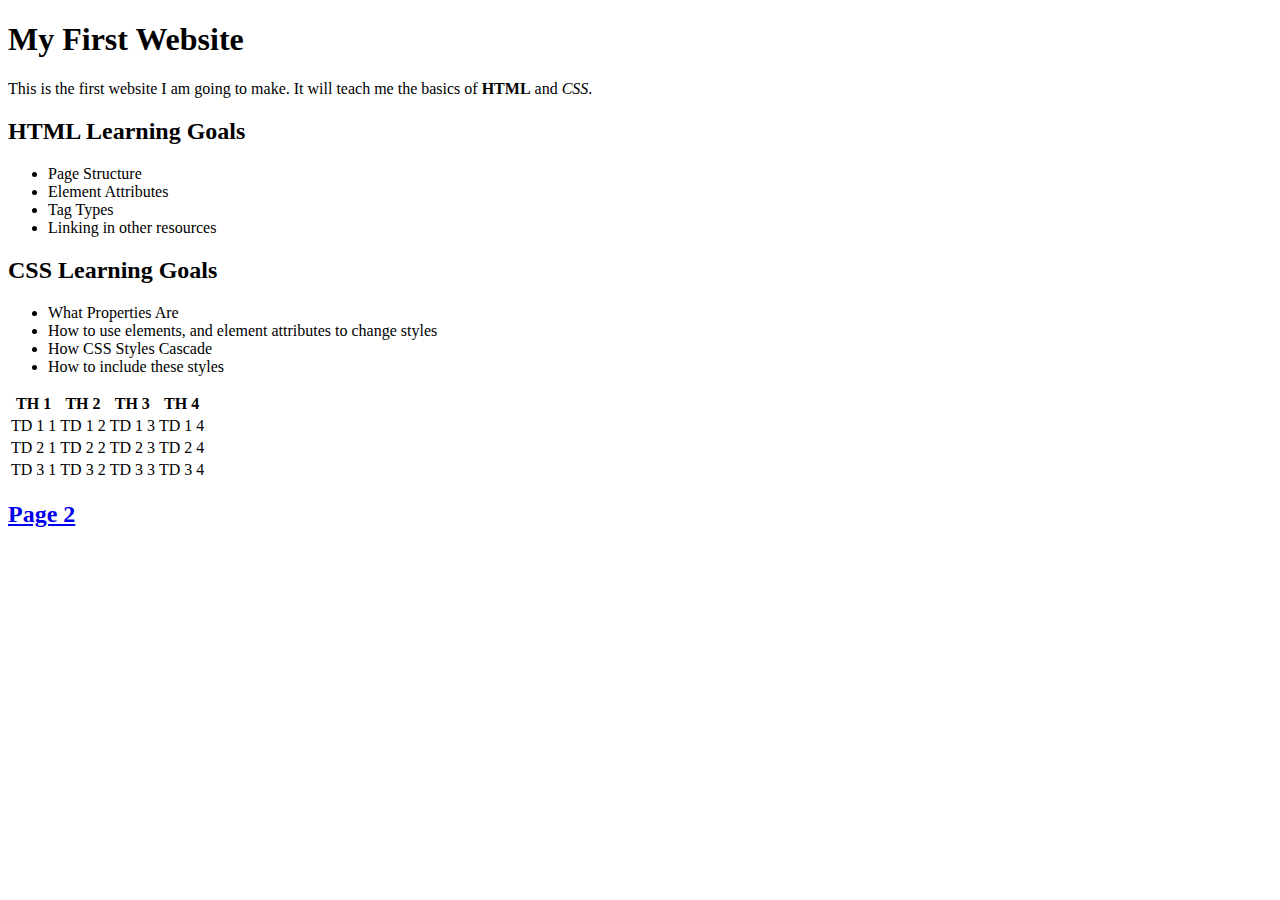
==== index.html @ 96ebc286 "Adding "page2" link to bottom" ====
<!DOCTYPE html>
<html>
	<head>
		<meta charset="utf-8">
		<title>Simple-Website</title>
	</head>
	<body>
		<h1>My First Website</h1>
		<p>
			This is the first website I am going to make. It will teach me the basics of <strong>HTML</strong> and <em>CSS</em>.
		</p>

		<div>
			<h2>HTML Learning Goals</h2>
			<ul>
				<li>Page Structure</li>
				<li>Element Attributes</li>
				<li>Tag Types</li>
				<li>Linking in other resources</li>
			</ul>
		</div>
		<div>
			<h2>CSS Learning Goals</h2>
			<ul>
				<li>What Properties Are</li>
				<li>How to use elements, and element attributes to change styles</li>
				<li>How CSS Styles Cascade</li>
				<li>How to include these styles</li>
			</ul>
		</div>
		<table>
			<tr>
				<th>TH 1</th>
				<th>TH 2</th>
				<th>TH 3</th>
				<th>TH 4</th>
			</tr>
			<tr>
				<td>TD 1 1</td>
				<td>TD 1 2</td>
				<td>TD 1 3</td>
				<td>TD 1 4</td>
			</tr>
			<tr>
				<td>TD 2 1</td>
				<td>TD 2 2</td>
				<td>TD 2 3</td>
				<td>TD 2 4</td>
			</tr>
			<tr>
				<td>TD 3 1</td>
				<td>TD 3 2</td>
				<td>TD 3 3</td>
				<td>TD 3 4</td>
			</tr>
		</table>
		<h2><a href="./page2.html">Page 2</a> </h2>
	</body>
</html>
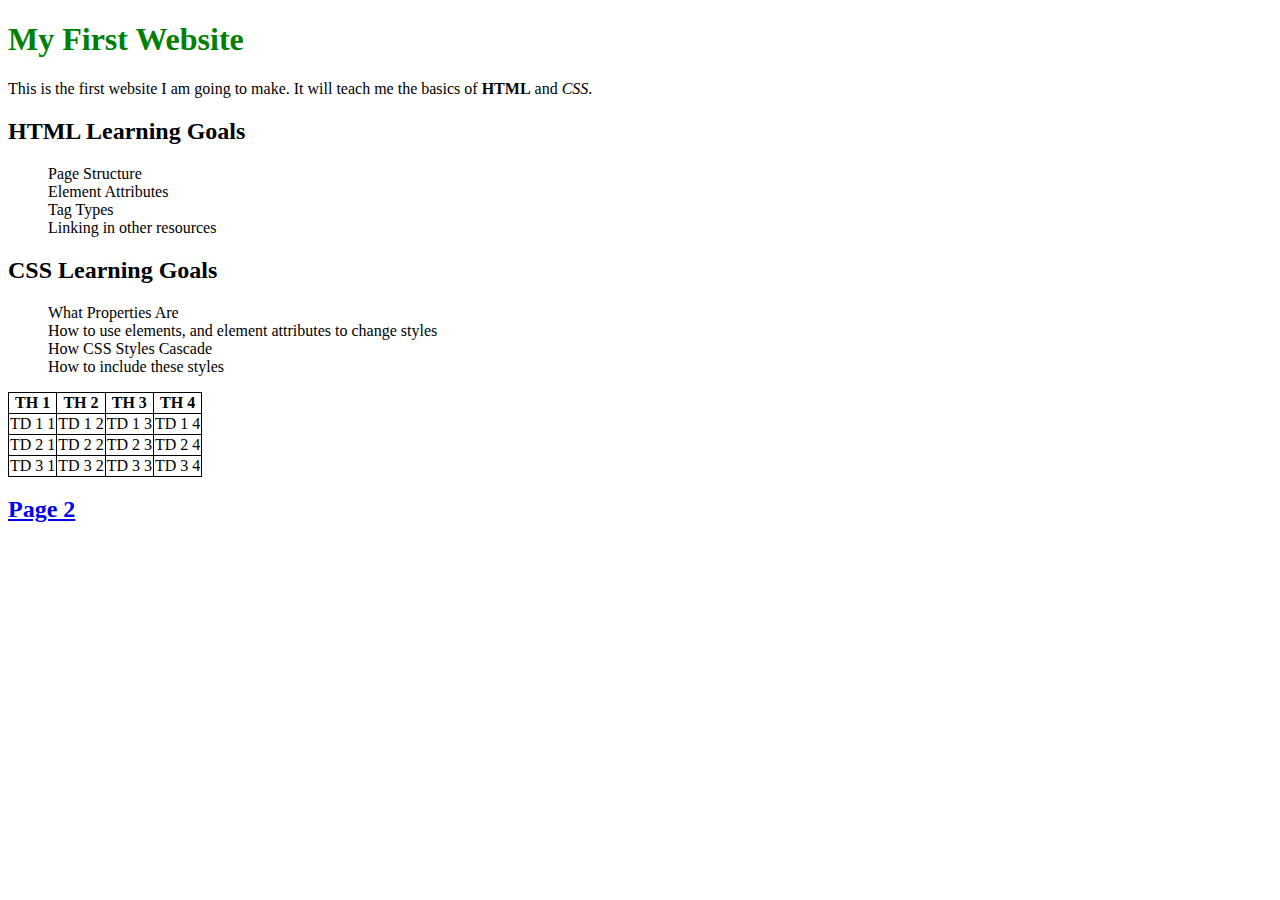
==== commit d5d67746: "Added css style directory and file, linked them into my index.html doc" ====
--- a/index.html
+++ b/index.html
@@ -3,6 +3,7 @@
 	<head>
 		<meta charset="utf-8">
 		<title>Simple-Website</title>
+		<link rel="stylesheet" href="./styles/style.css">
 	</head>
 	<body>
 		<h1>My First Website</h1>
--- a/styles/style.css
+++ b/styles/style.css
@@ -0,0 +1,15 @@
+h1 {
+	color: green;
+}
+
+li {
+	list-style: none;
+}
+
+table {
+	border-collapse: collapse;
+}
+
+table, td, th {
+	border: 1px solid black;
+}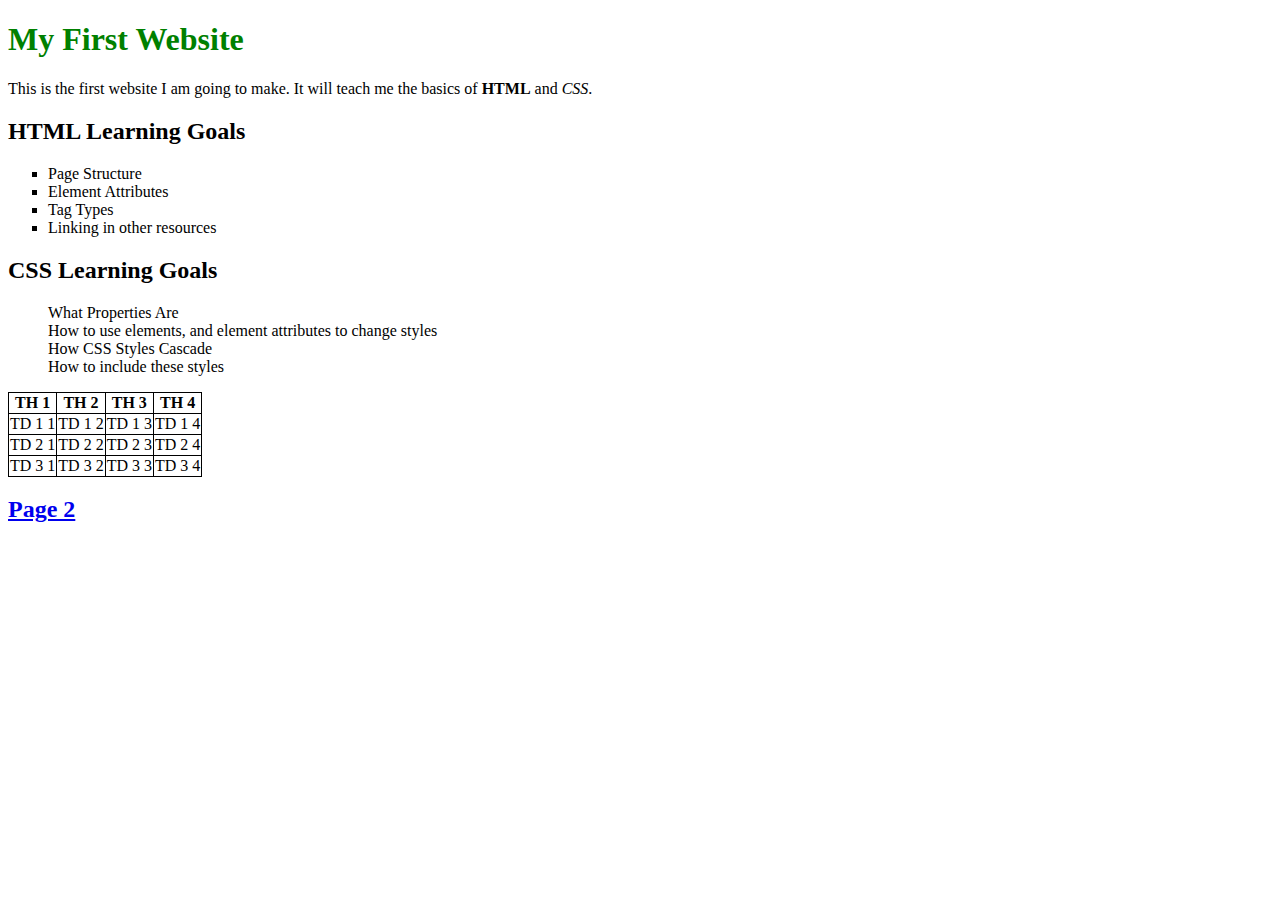
==== commit 544801e2: "added square bullet points to my HTML List" ====
--- a/index.html
+++ b/index.html
@@ -14,10 +14,10 @@
 		<div>
 			<h2>HTML Learning Goals</h2>
 			<ul>
-				<li>Page Structure</li>
-				<li>Element Attributes</li>
-				<li>Tag Types</li>
-				<li>Linking in other resources</li>
+				<li class="html-list">Page Structure</li>
+				<li class="html-list">Element Attributes</li>
+				<li class="html-list">Tag Types</li>
+				<li class="html-list">Linking in other resources</li>
 			</ul>
 		</div>
 		<div>
--- a/styles/style.css
+++ b/styles/style.css
@@ -1,15 +1,15 @@
 h1 {
 	color: green;
 }
-
 li {
 	list-style: none;
 }
-
 table {
 	border-collapse: collapse;
 }
-
 table, td, th {
 	border: 1px solid black;
+}
+.html-list {
+	list-style-type: square;
 }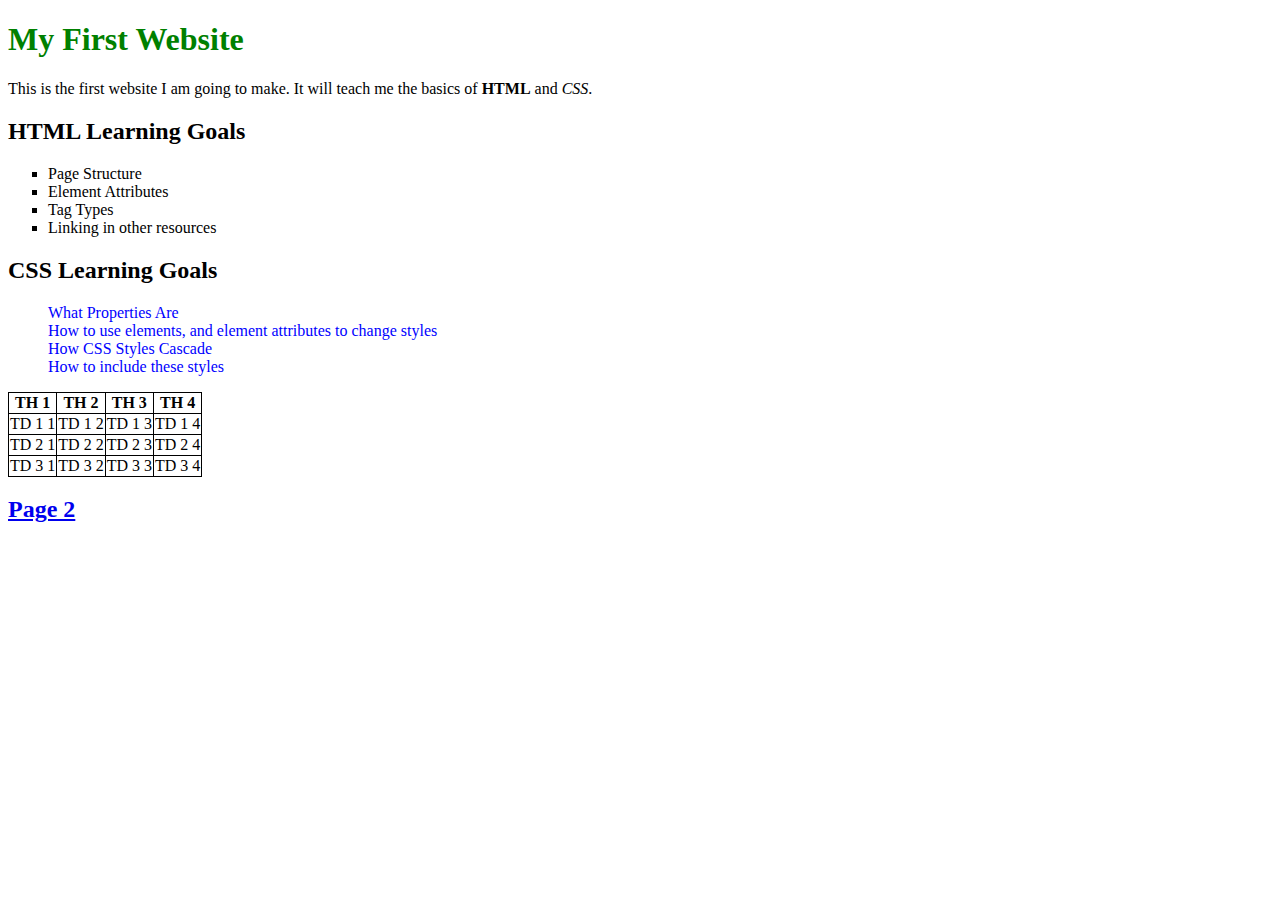
==== commit 6b43ebf1: "made my css list blue" ====
--- a/index.html
+++ b/index.html
@@ -23,10 +23,10 @@
 		<div>
 			<h2>CSS Learning Goals</h2>
 			<ul>
-				<li>What Properties Are</li>
-				<li>How to use elements, and element attributes to change styles</li>
-				<li>How CSS Styles Cascade</li>
-				<li>How to include these styles</li>
+				<li class="css-list">What Properties Are</li>
+				<li class="css-list">How to use elements, and element attributes to change styles</li>
+				<li class="css-list">How CSS Styles Cascade</li>
+				<li class="css-list">How to include these styles</li>
 			</ul>
 		</div>
 		<table>
--- a/styles/style.css
+++ b/styles/style.css
@@ -12,4 +12,7 @@
 }
 .html-list {
 	list-style-type: square;
+}
+.css-list {
+	color: blue;
 }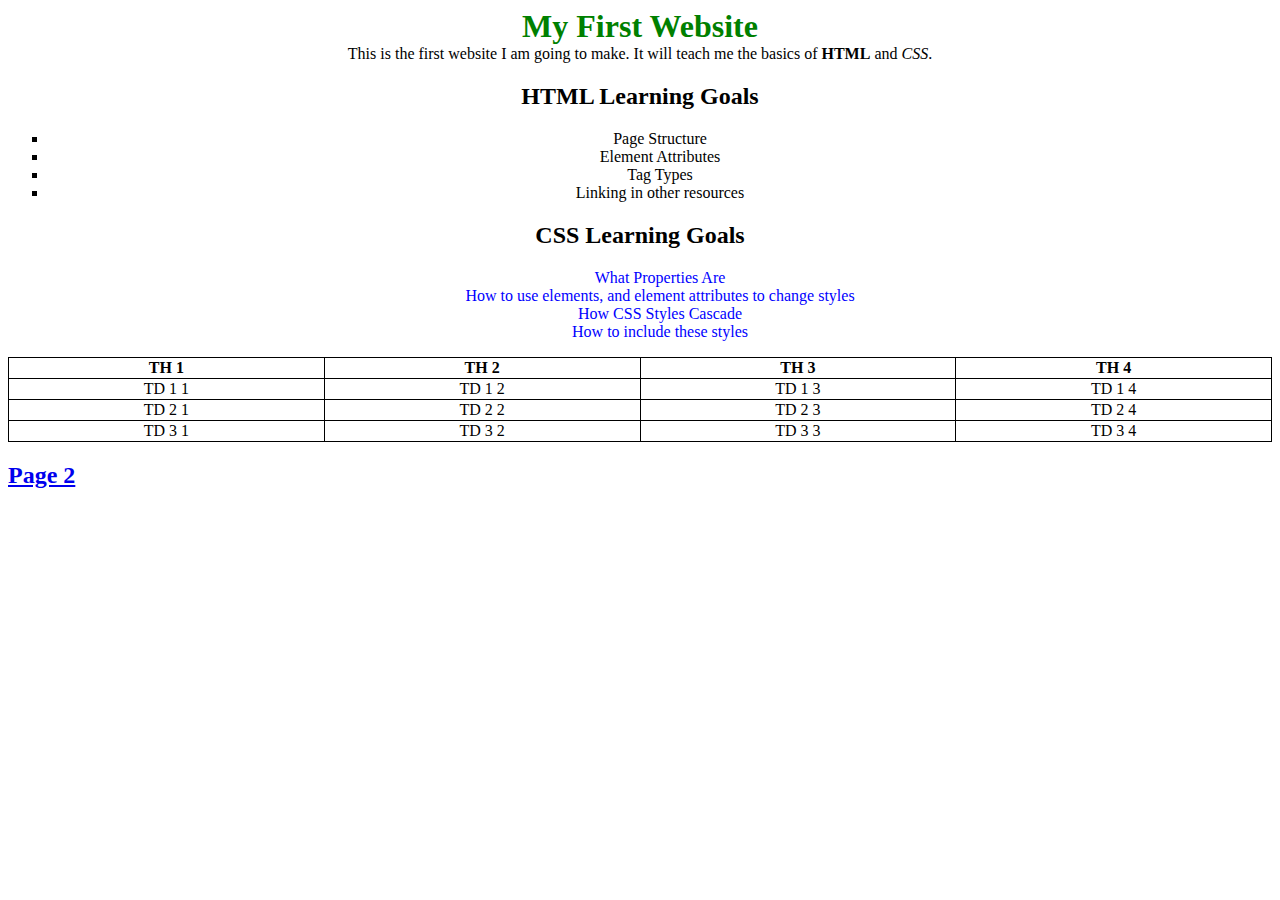
==== commit 3d103a90: "center elements on page" ====
--- a/index.html
+++ b/index.html
@@ -6,12 +6,12 @@
 		<link rel="stylesheet" href="./styles/style.css">
 	</head>
 	<body>
-		<h1>My First Website</h1>
-		<p>
+		<h1 class="center">My First Website</h1>
+		<p class="center">
 			This is the first website I am going to make. It will teach me the basics of <strong>HTML</strong> and <em>CSS</em>.
 		</p>
 
-		<div>
+		<div class="center">
 			<h2>HTML Learning Goals</h2>
 			<ul>
 				<li class="html-list">Page Structure</li>
@@ -20,7 +20,7 @@
 				<li class="html-list">Linking in other resources</li>
 			</ul>
 		</div>
-		<div>
+		<div class="center">
 			<h2>CSS Learning Goals</h2>
 			<ul>
 				<li class="css-list">What Properties Are</li>
@@ -29,7 +29,7 @@
 				<li class="css-list">How to include these styles</li>
 			</ul>
 		</div>
-		<table>
+		<table class="center">
 			<tr>
 				<th>TH 1</th>
 				<th>TH 2</th>
--- a/styles/style.css
+++ b/styles/style.css
@@ -15,4 +15,9 @@
 }
 .css-list {
 	color: blue;
+}
+.center {
+	width: 100%;
+	margin: auto;
+	text-align: center;
 }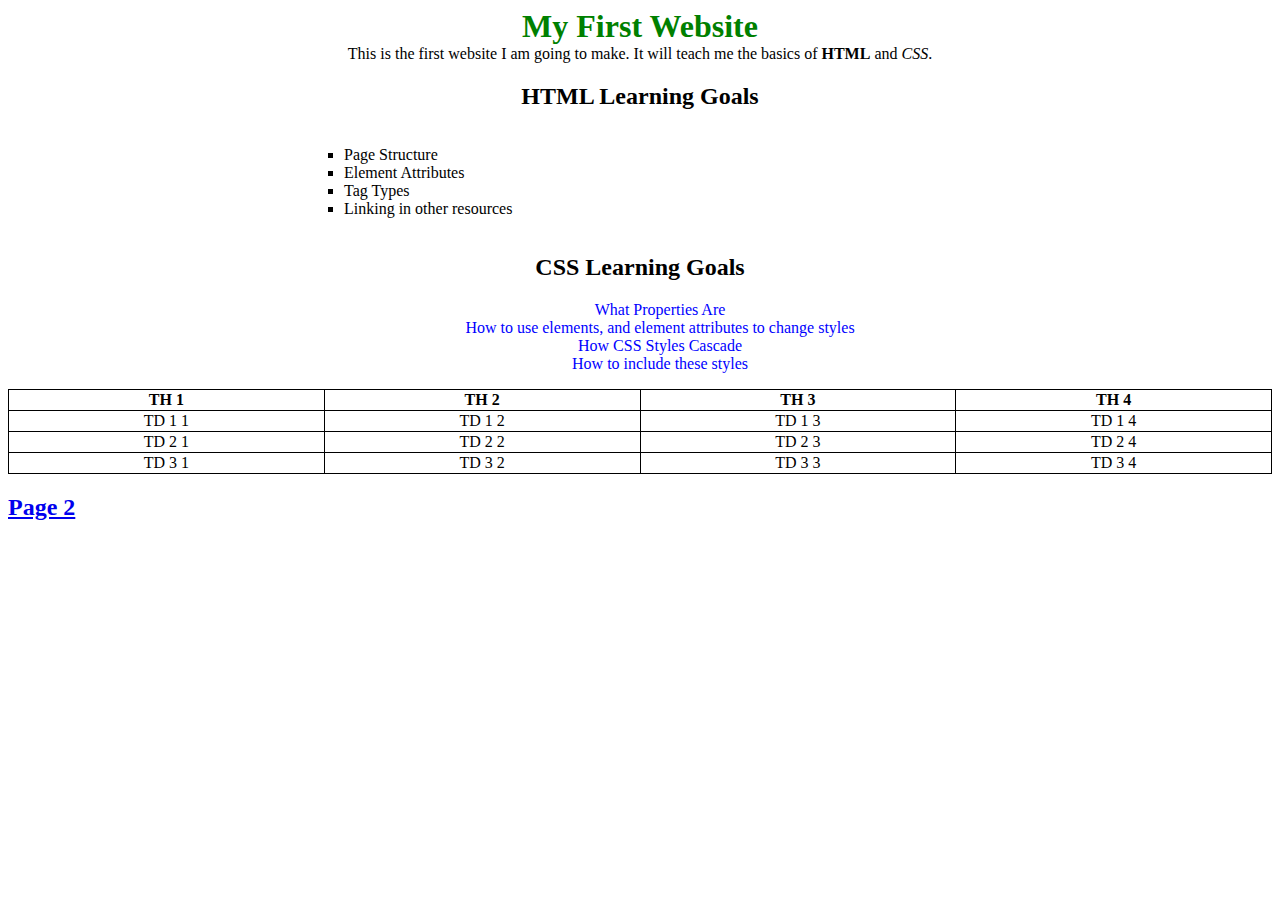
==== commit 31c1ec5b: "move the bullet points closer to the unordered list" ====
--- a/index.html
+++ b/index.html
@@ -13,7 +13,7 @@
 
 		<div class="center">
 			<h2>HTML Learning Goals</h2>
-			<ul>
+			<ul class="center-list">
 				<li class="html-list">Page Structure</li>
 				<li class="html-list">Element Attributes</li>
 				<li class="html-list">Tag Types</li>
--- a/styles/style.css
+++ b/styles/style.css
@@ -20,4 +20,10 @@
 	width: 100%;
 	margin: auto;
 	text-align: center;
+}
+.center-list {
+	width: 50%;
+	list-style-position: inside;
+	text-align: left;
+	display: inline-block;
 }